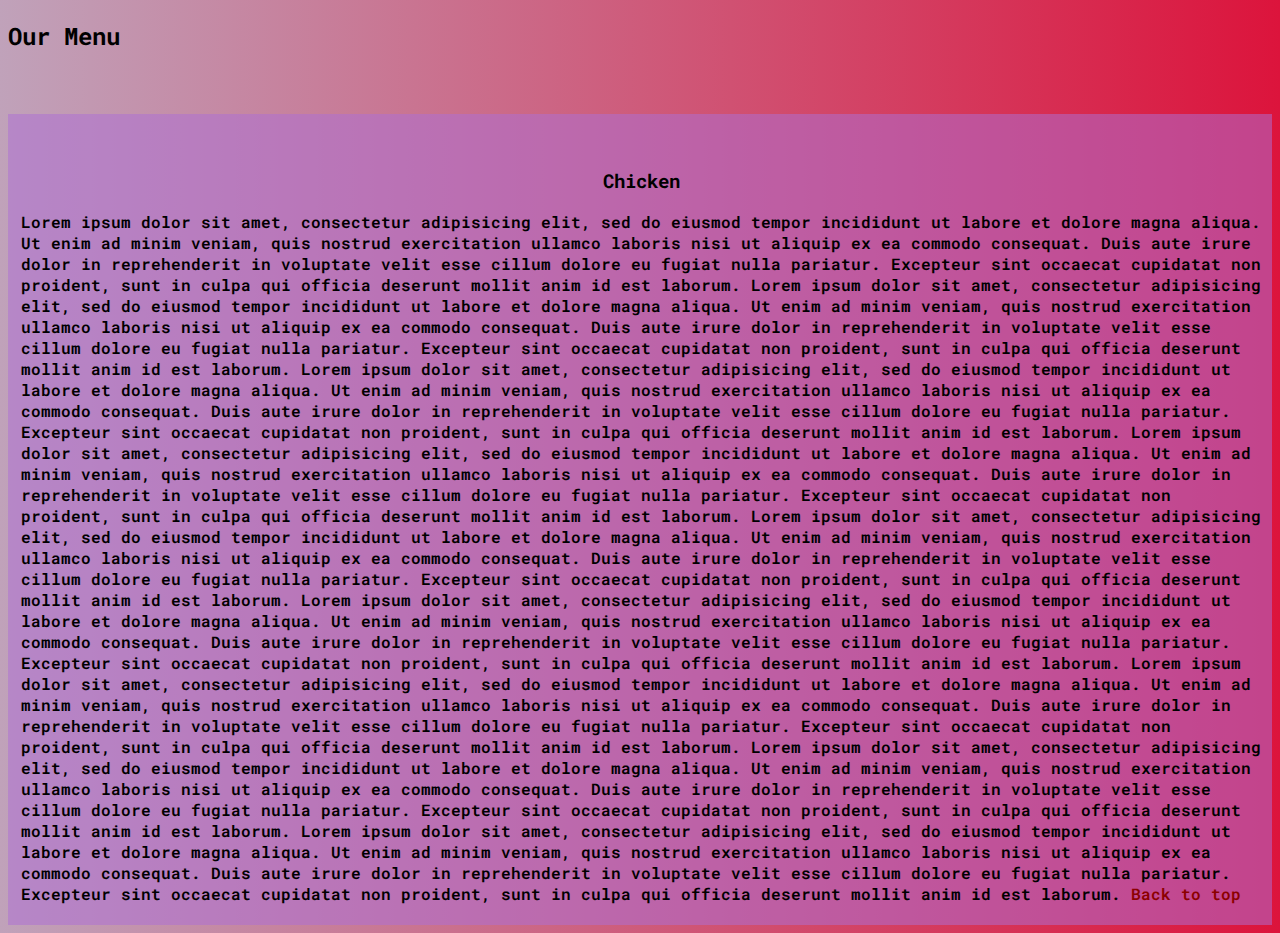
==== module3-solution/index.html @ 642cda80 "changes made" ====
<!DOCTYPE html>
<html lang="en">

<head>
    <meta charset="UTF-8">
    <meta http-equiv="X-UA-Compatible" content="IE=edge">
    <meta name="viewport" content="width=device-width, initial-scale=1.0">
    <title>Module 2 solution</title>
    <link rel="stylesheet" href="styles.css">
    <link href="https://cdn.jsdelivr.net/npm/bootstrap@5.0.2/dist/css/bootstrap.min.css" rel="stylesheet"
        integrity="sha384-EVSTQN3/azprG1Anm3QDgpJLIm9Nao0Yz1ztcQTwFspd3yD65VohhpuuCOmLASjC" crossorigin="anonymous">
</head>

<body>
    <script src="https://cdn.jsdelivr.net/npm/bootstrap@5.0.2/dist/js/bootstrap.bundle.min.js"
        integrity="sha384-MrcW6ZMFYlzcLA8Nl+NtUVF0sA7MsXsP1UyJoMp4YLEuNSfAP+JcXn/tWtIaxVXM"
        crossorigin="anonymous"></script>

    <h2 class="text-center"><b>Our Menu</b></h2>
    <br><br>

    <div class="container-fluid">
        <div class="row">
            <div class="col-xs-12 col-xs-6 col-xs-4">
                <div class="section">
                    <h3><b>Chicken</b></h3>
                    <p>Lorem ipsum dolor sit amet, consectetur adipisicing elit, sed do eiusmod
                        tempor incididunt ut labore et dolore magna aliqua. Ut enim ad minim veniam,
                        quis nostrud exercitation ullamco laboris nisi ut aliquip ex ea commodo
                        consequat. Duis aute irure dolor in reprehenderit in voluptate velit esse
                        cillum dolore eu fugiat nulla pariatur. Excepteur sint occaecat cupidatat non
                        proident, sunt in culpa qui officia deserunt mollit anim id est laborum.
                        Lorem ipsum dolor sit amet, consectetur adipisicing elit, sed do eiusmod
                        tempor incididunt ut labore et dolore magna aliqua. Ut enim ad minim veniam,
                        quis nostrud exercitation ullamco laboris nisi ut aliquip ex ea commodo
                        consequat. Duis aute irure dolor in reprehenderit in voluptate velit esse
                        cillum dolore eu fugiat nulla pariatur. Excepteur sint occaecat cupidatat non
                        proident, sunt in culpa qui officia deserunt mollit anim id est laborum.
                        Lorem ipsum dolor sit amet, consectetur adipisicing elit, sed do eiusmod
                        tempor incididunt ut labore et dolore magna aliqua. Ut enim ad minim veniam,
                        quis nostrud exercitation ullamco laboris nisi ut aliquip ex ea commodo
                        consequat. Duis aute irure dolor in reprehenderit in voluptate velit esse
                        cillum dolore eu fugiat nulla pariatur. Excepteur sint occaecat cupidatat non
                        proident, sunt in culpa qui officia deserunt mollit anim id est laborum.
                        Lorem ipsum dolor sit amet, consectetur adipisicing elit, sed do eiusmod
                        tempor incididunt ut labore et dolore magna aliqua. Ut enim ad minim veniam,
                        quis nostrud exercitation ullamco laboris nisi ut aliquip ex ea commodo
                        consequat. Duis aute irure dolor in reprehenderit in voluptate velit esse
                        cillum dolore eu fugiat nulla pariatur. Excepteur sint occaecat cupidatat non
                        proident, sunt in culpa qui officia deserunt mollit anim id est laborum.
                        Lorem ipsum dolor sit amet, consectetur adipisicing elit, sed do eiusmod
                        tempor incididunt ut labore et dolore magna aliqua. Ut enim ad minim veniam,
                        quis nostrud exercitation ullamco laboris nisi ut aliquip ex ea commodo
                        consequat. Duis aute irure dolor in reprehenderit in voluptate velit esse
                        cillum dolore eu fugiat nulla pariatur. Excepteur sint occaecat cupidatat non
                        proident, sunt in culpa qui officia deserunt mollit anim id est laborum.
                        Lorem ipsum dolor sit amet, consectetur adipisicing elit, sed do eiusmod
                        tempor incididunt ut labore et dolore magna aliqua. Ut enim ad minim veniam,
                        quis nostrud exercitation ullamco laboris nisi ut aliquip ex ea commodo
                        consequat. Duis aute irure dolor in reprehenderit in voluptate velit esse
                        cillum dolore eu fugiat nulla pariatur. Excepteur sint occaecat cupidatat non
                        proident, sunt in culpa qui officia deserunt mollit anim id est laborum.
                        Lorem ipsum dolor sit amet, consectetur adipisicing elit, sed do eiusmod
                        tempor incididunt ut labore et dolore magna aliqua. Ut enim ad minim veniam,
                        quis nostrud exercitation ullamco laboris nisi ut aliquip ex ea commodo
                        consequat. Duis aute irure dolor in reprehenderit in voluptate velit esse
                        cillum dolore eu fugiat nulla pariatur. Excepteur sint occaecat cupidatat non
                        proident, sunt in culpa qui officia deserunt mollit anim id est laborum.
                        Lorem ipsum dolor sit amet, consectetur adipisicing elit, sed do eiusmod
                        tempor incididunt ut labore et dolore magna aliqua. Ut enim ad minim veniam,
                        quis nostrud exercitation ullamco laboris nisi ut aliquip ex ea commodo
                        consequat. Duis aute irure dolor in reprehenderit in voluptate velit esse
                        cillum dolore eu fugiat nulla pariatur. Excepteur sint occaecat cupidatat non
                        proident, sunt in culpa qui officia deserunt mollit anim id est laborum.
                        Lorem ipsum dolor sit amet, consectetur adipisicing elit, sed do eiusmod
                        tempor incididunt ut labore et dolore magna aliqua. Ut enim ad minim veniam,
                        quis nostrud exercitation ullamco laboris nisi ut aliquip ex ea commodo
                        consequat. Duis aute irure dolor in reprehenderit in voluptate velit esse
                        cillum dolore eu fugiat nulla pariatur. Excepteur sint occaecat cupidatat non
                        proident, sunt in culpa qui officia deserunt mollit anim id est laborum.
                        <a class="linker" href="">Back to top</a></p>
                        
                </div>
            </div>
        </div>
        
    </div>


</body>

</html>
---- module3-solution/styles.css ----
@import url('https://fonts.googleapis.com/css2?family=Oxygen:wght@300;400;700&family=Roboto+Mono:ital,wght@0,400;0,700;1,400&family=Short+Stack&display=swap');

* {
    box-sizing: border-box;
    font-family: 'Roboto Mono', monospace;
}

body {
    background-image: linear-gradient(to left, crimson, rgb(192, 162, 186)) ;
    background-size: cover;
    
}

.linker {
    color: darkred;
    text-decoration: none;
}

.linker:hover {
    color: white;
}




/*section*/

.section {
    
    position: relative;
    
    background-color: #ac70d485;
    padding: 35px 10px 5px 13px;
    height: auto;
    
}

h3 {
    text-align: center;
}




p {
    font-weight: 600;
}
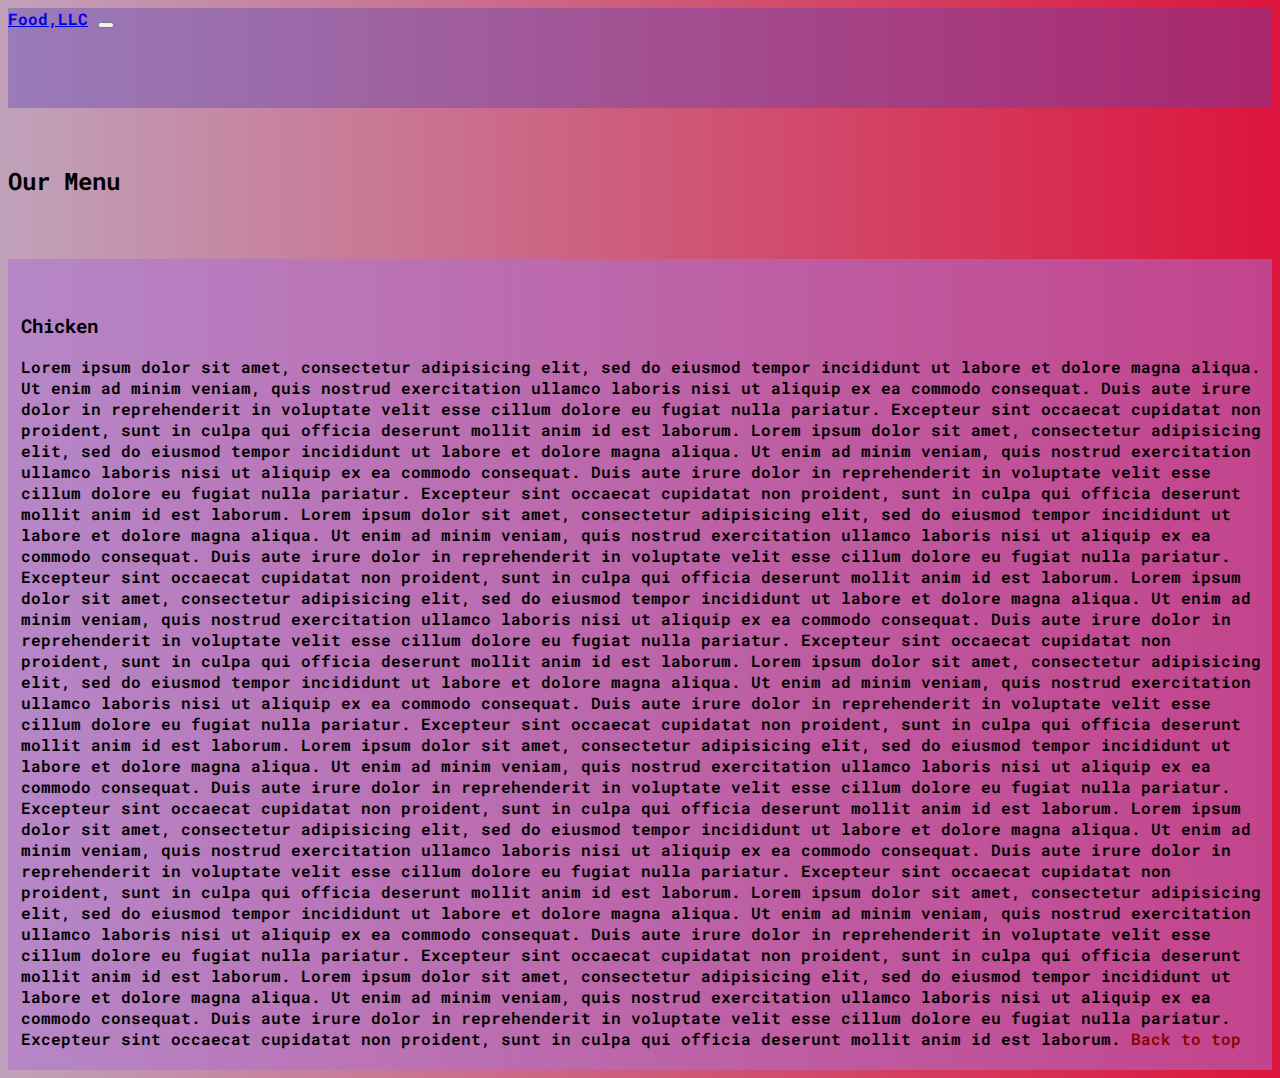
==== commit fd7963c6: "almost final" ====
--- a/module3-solution/index.html
+++ b/module3-solution/index.html
@@ -5,85 +5,72 @@
     <meta charset="UTF-8">
     <meta http-equiv="X-UA-Compatible" content="IE=edge">
     <meta name="viewport" content="width=device-width, initial-scale=1.0">
-    <title>Module 2 solution</title>
+    <title>Module 3 solution</title>
     <link rel="stylesheet" href="styles.css">
-    <link href="https://cdn.jsdelivr.net/npm/bootstrap@5.0.2/dist/css/bootstrap.min.css" rel="stylesheet"
-        integrity="sha384-EVSTQN3/azprG1Anm3QDgpJLIm9Nao0Yz1ztcQTwFspd3yD65VohhpuuCOmLASjC" crossorigin="anonymous">
+    <link href="https://cdn.jsdelivr.net/npm/bootstrap@5.0.2/dist/css/bootstrap.min.css" rel="stylesheet" integrity="sha384-EVSTQN3/azprG1Anm3QDgpJLIm9Nao0Yz1ztcQTwFspd3yD65VohhpuuCOmLASjC" crossorigin="anonymous">
 </head>
 
 <body>
-    <script src="https://cdn.jsdelivr.net/npm/bootstrap@5.0.2/dist/js/bootstrap.bundle.min.js"
-        integrity="sha384-MrcW6ZMFYlzcLA8Nl+NtUVF0sA7MsXsP1UyJoMp4YLEuNSfAP+JcXn/tWtIaxVXM"
-        crossorigin="anonymous"></script>
+    <script src="https://cdn.jsdelivr.net/npm/bootstrap@5.0.2/dist/js/bootstrap.bundle.min.js" integrity="sha384-MrcW6ZMFYlzcLA8Nl+NtUVF0sA7MsXsP1UyJoMp4YLEuNSfAP+JcXn/tWtIaxVXM" crossorigin="anonymous"></script>
 
+
+
+    <nav class="navbar navbar-expand-lg navbar-dark like" id="top">
+        <div class="container-fluid ">
+            <a class="navbar-brand" href="index.html"><b>Food,LLC</b></a>
+            <button class="navbar-toggler" type="button" data-bs-toggle="collapse" data-bs-target="#navbarNav" aria-controls="navbarNav" aria-expanded="false" aria-label="Toggle navigation">
+                <span class="navbar-toggler-icon"></span>
+              </button>
+
+            <div class="collapse navbar-collapse nacer" id="navbarNav">
+                <ul class="navbar-nav">
+                    <li class="nav-item">
+                        <a class="nav-link" href="#chicken">Chicken</a>
+                    </li>
+                    <li class="nav-item">
+                        <a class="nav-link" href="#">Beef</a>
+                    </li>
+                    <li class="nav-item">
+                        <a class="nav-link" href="#">Sushi</a>
+                    </li>
+                </ul>
+            </div>
+        </div>
+    </nav>
+
+    <br>
     <h2 class="text-center"><b>Our Menu</b></h2>
     <br><br>
 
     <div class="container-fluid">
         <div class="row">
-            <div class="col-xs-12 col-xs-6 col-xs-4">
+            <div class="col-xs-12">
                 <div class="section">
-                    <h3><b>Chicken</b></h3>
-                    <p>Lorem ipsum dolor sit amet, consectetur adipisicing elit, sed do eiusmod
-                        tempor incididunt ut labore et dolore magna aliqua. Ut enim ad minim veniam,
-                        quis nostrud exercitation ullamco laboris nisi ut aliquip ex ea commodo
-                        consequat. Duis aute irure dolor in reprehenderit in voluptate velit esse
-                        cillum dolore eu fugiat nulla pariatur. Excepteur sint occaecat cupidatat non
-                        proident, sunt in culpa qui officia deserunt mollit anim id est laborum.
-                        Lorem ipsum dolor sit amet, consectetur adipisicing elit, sed do eiusmod
-                        tempor incididunt ut labore et dolore magna aliqua. Ut enim ad minim veniam,
-                        quis nostrud exercitation ullamco laboris nisi ut aliquip ex ea commodo
-                        consequat. Duis aute irure dolor in reprehenderit in voluptate velit esse
-                        cillum dolore eu fugiat nulla pariatur. Excepteur sint occaecat cupidatat non
-                        proident, sunt in culpa qui officia deserunt mollit anim id est laborum.
-                        Lorem ipsum dolor sit amet, consectetur adipisicing elit, sed do eiusmod
-                        tempor incididunt ut labore et dolore magna aliqua. Ut enim ad minim veniam,
-                        quis nostrud exercitation ullamco laboris nisi ut aliquip ex ea commodo
-                        consequat. Duis aute irure dolor in reprehenderit in voluptate velit esse
-                        cillum dolore eu fugiat nulla pariatur. Excepteur sint occaecat cupidatat non
-                        proident, sunt in culpa qui officia deserunt mollit anim id est laborum.
-                        Lorem ipsum dolor sit amet, consectetur adipisicing elit, sed do eiusmod
-                        tempor incididunt ut labore et dolore magna aliqua. Ut enim ad minim veniam,
-                        quis nostrud exercitation ullamco laboris nisi ut aliquip ex ea commodo
-                        consequat. Duis aute irure dolor in reprehenderit in voluptate velit esse
-                        cillum dolore eu fugiat nulla pariatur. Excepteur sint occaecat cupidatat non
-                        proident, sunt in culpa qui officia deserunt mollit anim id est laborum.
-                        Lorem ipsum dolor sit amet, consectetur adipisicing elit, sed do eiusmod
-                        tempor incididunt ut labore et dolore magna aliqua. Ut enim ad minim veniam,
-                        quis nostrud exercitation ullamco laboris nisi ut aliquip ex ea commodo
-                        consequat. Duis aute irure dolor in reprehenderit in voluptate velit esse
-                        cillum dolore eu fugiat nulla pariatur. Excepteur sint occaecat cupidatat non
-                        proident, sunt in culpa qui officia deserunt mollit anim id est laborum.
-                        Lorem ipsum dolor sit amet, consectetur adipisicing elit, sed do eiusmod
-                        tempor incididunt ut labore et dolore magna aliqua. Ut enim ad minim veniam,
-                        quis nostrud exercitation ullamco laboris nisi ut aliquip ex ea commodo
-                        consequat. Duis aute irure dolor in reprehenderit in voluptate velit esse
-                        cillum dolore eu fugiat nulla pariatur. Excepteur sint occaecat cupidatat non
-                        proident, sunt in culpa qui officia deserunt mollit anim id est laborum.
-                        Lorem ipsum dolor sit amet, consectetur adipisicing elit, sed do eiusmod
-                        tempor incididunt ut labore et dolore magna aliqua. Ut enim ad minim veniam,
-                        quis nostrud exercitation ullamco laboris nisi ut aliquip ex ea commodo
-                        consequat. Duis aute irure dolor in reprehenderit in voluptate velit esse
-                        cillum dolore eu fugiat nulla pariatur. Excepteur sint occaecat cupidatat non
-                        proident, sunt in culpa qui officia deserunt mollit anim id est laborum.
-                        Lorem ipsum dolor sit amet, consectetur adipisicing elit, sed do eiusmod
-                        tempor incididunt ut labore et dolore magna aliqua. Ut enim ad minim veniam,
-                        quis nostrud exercitation ullamco laboris nisi ut aliquip ex ea commodo
-                        consequat. Duis aute irure dolor in reprehenderit in voluptate velit esse
-                        cillum dolore eu fugiat nulla pariatur. Excepteur sint occaecat cupidatat non
-                        proident, sunt in culpa qui officia deserunt mollit anim id est laborum.
-                        Lorem ipsum dolor sit amet, consectetur adipisicing elit, sed do eiusmod
-                        tempor incididunt ut labore et dolore magna aliqua. Ut enim ad minim veniam,
-                        quis nostrud exercitation ullamco laboris nisi ut aliquip ex ea commodo
-                        consequat. Duis aute irure dolor in reprehenderit in voluptate velit esse
-                        cillum dolore eu fugiat nulla pariatur. Excepteur sint occaecat cupidatat non
-                        proident, sunt in culpa qui officia deserunt mollit anim id est laborum.
-                        <a class="linker" href="">Back to top</a></p>
-                        
+                    <h3 class="text-center" id="chicken"><b>Chicken</b></h3>
+                    <p>Lorem ipsum dolor sit amet, consectetur adipisicing elit, sed do eiusmod tempor incididunt ut labore et dolore magna aliqua. Ut enim ad minim veniam, quis nostrud exercitation ullamco laboris nisi ut aliquip ex ea commodo consequat.
+                        Duis aute irure dolor in reprehenderit in voluptate velit esse cillum dolore eu fugiat nulla pariatur. Excepteur sint occaecat cupidatat non proident, sunt in culpa qui officia deserunt mollit anim id est laborum. Lorem ipsum dolor
+                        sit amet, consectetur adipisicing elit, sed do eiusmod tempor incididunt ut labore et dolore magna aliqua. Ut enim ad minim veniam, quis nostrud exercitation ullamco laboris nisi ut aliquip ex ea commodo consequat. Duis aute irure
+                        dolor in reprehenderit in voluptate velit esse cillum dolore eu fugiat nulla pariatur. Excepteur sint occaecat cupidatat non proident, sunt in culpa qui officia deserunt mollit anim id est laborum. Lorem ipsum dolor sit amet, consectetur
+                        adipisicing elit, sed do eiusmod tempor incididunt ut labore et dolore magna aliqua. Ut enim ad minim veniam, quis nostrud exercitation ullamco laboris nisi ut aliquip ex ea commodo consequat. Duis aute irure dolor in reprehenderit
+                        in voluptate velit esse cillum dolore eu fugiat nulla pariatur. Excepteur sint occaecat cupidatat non proident, sunt in culpa qui officia deserunt mollit anim id est laborum. Lorem ipsum dolor sit amet, consectetur adipisicing
+                        elit, sed do eiusmod tempor incididunt ut labore et dolore magna aliqua. Ut enim ad minim veniam, quis nostrud exercitation ullamco laboris nisi ut aliquip ex ea commodo consequat. Duis aute irure dolor in reprehenderit in voluptate
+                        velit esse cillum dolore eu fugiat nulla pariatur. Excepteur sint occaecat cupidatat non proident, sunt in culpa qui officia deserunt mollit anim id est laborum. Lorem ipsum dolor sit amet, consectetur adipisicing elit, sed do
+                        eiusmod tempor incididunt ut labore et dolore magna aliqua. Ut enim ad minim veniam, quis nostrud exercitation ullamco laboris nisi ut aliquip ex ea commodo consequat. Duis aute irure dolor in reprehenderit in voluptate velit esse
+                        cillum dolore eu fugiat nulla pariatur. Excepteur sint occaecat cupidatat non proident, sunt in culpa qui officia deserunt mollit anim id est laborum. Lorem ipsum dolor sit amet, consectetur adipisicing elit, sed do eiusmod tempor
+                        incididunt ut labore et dolore magna aliqua. Ut enim ad minim veniam, quis nostrud exercitation ullamco laboris nisi ut aliquip ex ea commodo consequat. Duis aute irure dolor in reprehenderit in voluptate velit esse cillum dolore
+                        eu fugiat nulla pariatur. Excepteur sint occaecat cupidatat non proident, sunt in culpa qui officia deserunt mollit anim id est laborum. Lorem ipsum dolor sit amet, consectetur adipisicing elit, sed do eiusmod tempor incididunt
+                        ut labore et dolore magna aliqua. Ut enim ad minim veniam, quis nostrud exercitation ullamco laboris nisi ut aliquip ex ea commodo consequat. Duis aute irure dolor in reprehenderit in voluptate velit esse cillum dolore eu fugiat
+                        nulla pariatur. Excepteur sint occaecat cupidatat non proident, sunt in culpa qui officia deserunt mollit anim id est laborum. Lorem ipsum dolor sit amet, consectetur adipisicing elit, sed do eiusmod tempor incididunt ut labore
+                        et dolore magna aliqua. Ut enim ad minim veniam, quis nostrud exercitation ullamco laboris nisi ut aliquip ex ea commodo consequat. Duis aute irure dolor in reprehenderit in voluptate velit esse cillum dolore eu fugiat nulla pariatur.
+                        Excepteur sint occaecat cupidatat non proident, sunt in culpa qui officia deserunt mollit anim id est laborum. Lorem ipsum dolor sit amet, consectetur adipisicing elit, sed do eiusmod tempor incididunt ut labore et dolore magna
+                        aliqua. Ut enim ad minim veniam, quis nostrud exercitation ullamco laboris nisi ut aliquip ex ea commodo consequat. Duis aute irure dolor in reprehenderit in voluptate velit esse cillum dolore eu fugiat nulla pariatur. Excepteur
+                        sint occaecat cupidatat non proident, sunt in culpa qui officia deserunt mollit anim id est laborum.
+                        <a class="linker" href="#top">Back to top</a></p>
+
                 </div>
             </div>
         </div>
-        
+
     </div>
 
 
--- a/module3-solution/styles.css
+++ b/module3-solution/styles.css
@@ -1,14 +1,12 @@
 @import url('https://fonts.googleapis.com/css2?family=Oxygen:wght@300;400;700&family=Roboto+Mono:ital,wght@0,400;0,700;1,400&family=Short+Stack&display=swap');
-
 * {
     box-sizing: border-box;
     font-family: 'Roboto Mono', monospace;
 }
 
 body {
-    background-image: linear-gradient(to left, crimson, rgb(192, 162, 186)) ;
+    background-image: linear-gradient(to left, crimson, rgb(192, 162, 186));
     background-size: cover;
-    
 }
 
 .linker {
@@ -18,38 +16,33 @@
 
 .linker:hover {
     color: white;
+    transition: 0.5s;
 }
 
+.like {
+    background-color: rgba(91, 65, 184, 0.384);
+}
 
+.navbar-nav {
+    align-items: center;
+}
+
+@media (min-width: 992px) {
+    .nacer {
+        visibility: hidden;
+    }
+}
 
 
 /*section*/
 
 .section {
-    
     position: relative;
-    
     background-color: #ac70d485;
     padding: 35px 10px 5px 13px;
     height: auto;
-    
 }
-
-h3 {
-    text-align: center;
-}
-
-
-
 
 p {
     font-weight: 600;
-}
-
-
-
-
-
-
-
-
+}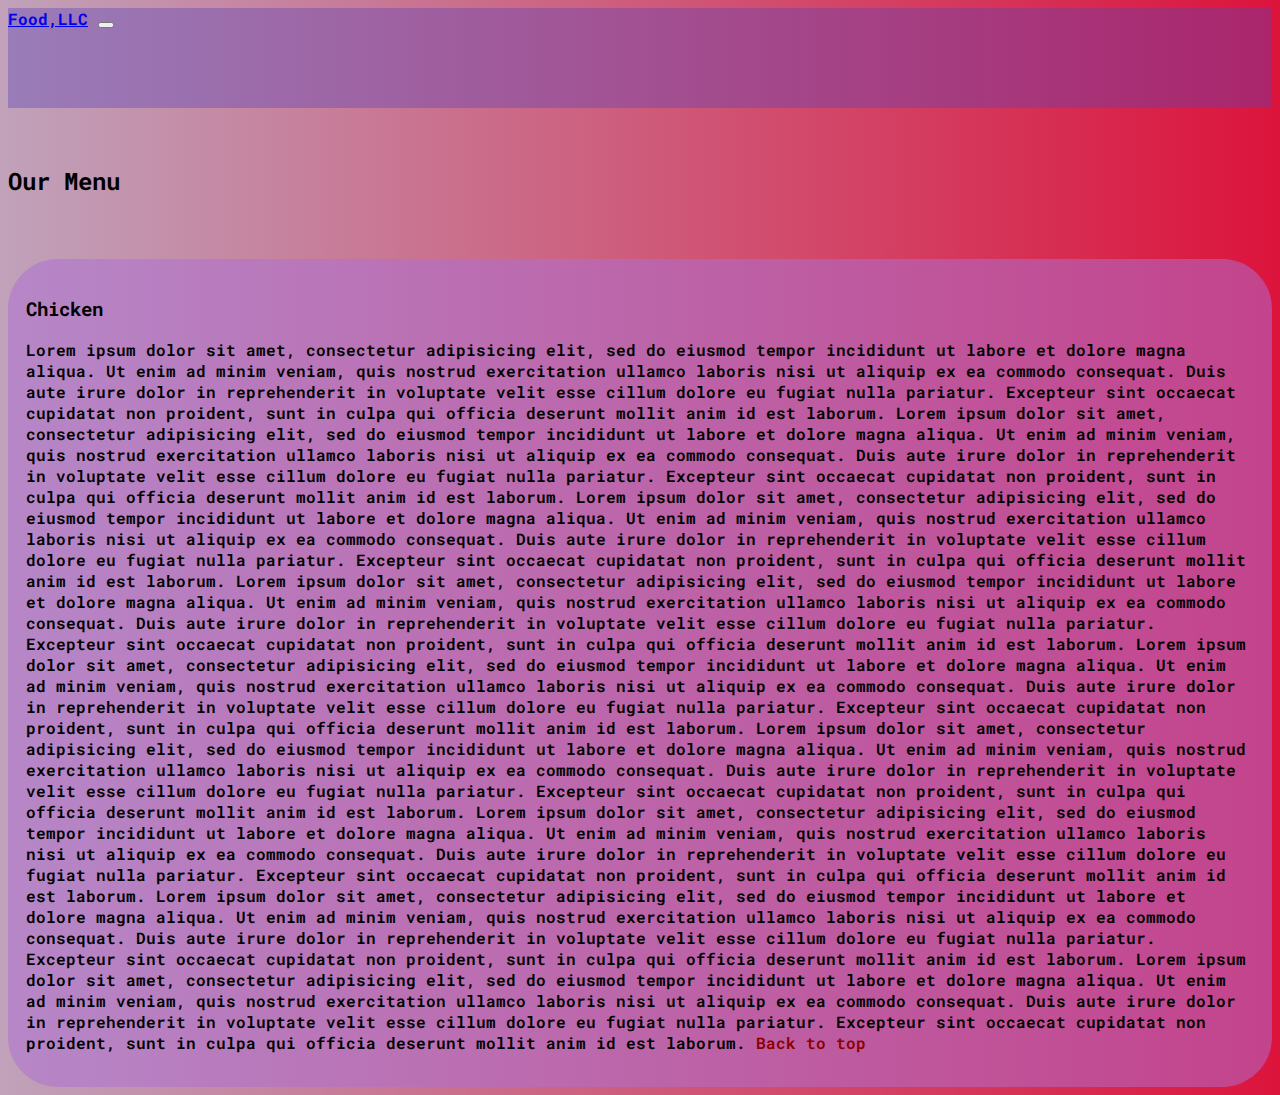
==== commit e61cbbf9: "finishing touches" ====
--- a/module3-solution/index.html
+++ b/module3-solution/index.html
@@ -13,10 +13,8 @@
 <body>
     <script src="https://cdn.jsdelivr.net/npm/bootstrap@5.0.2/dist/js/bootstrap.bundle.min.js" integrity="sha384-MrcW6ZMFYlzcLA8Nl+NtUVF0sA7MsXsP1UyJoMp4YLEuNSfAP+JcXn/tWtIaxVXM" crossorigin="anonymous"></script>
 
-
-
     <nav class="navbar navbar-expand-lg navbar-dark like" id="top">
-        <div class="container-fluid ">
+        <div class="container-fluid">
             <a class="navbar-brand" href="index.html"><b>Food,LLC</b></a>
             <button class="navbar-toggler" type="button" data-bs-toggle="collapse" data-bs-target="#navbarNav" aria-controls="navbarNav" aria-expanded="false" aria-label="Toggle navigation">
                 <span class="navbar-toggler-icon"></span>
@@ -45,7 +43,7 @@
     <div class="container-fluid">
         <div class="row">
             <div class="col-xs-12">
-                <div class="section">
+                <div class="section" id="row">
                     <h3 class="text-center" id="chicken"><b>Chicken</b></h3>
                     <p>Lorem ipsum dolor sit amet, consectetur adipisicing elit, sed do eiusmod tempor incididunt ut labore et dolore magna aliqua. Ut enim ad minim veniam, quis nostrud exercitation ullamco laboris nisi ut aliquip ex ea commodo consequat.
                         Duis aute irure dolor in reprehenderit in voluptate velit esse cillum dolore eu fugiat nulla pariatur. Excepteur sint occaecat cupidatat non proident, sunt in culpa qui officia deserunt mollit anim id est laborum. Lorem ipsum dolor
--- a/module3-solution/styles.css
+++ b/module3-solution/styles.css
@@ -45,4 +45,10 @@
 
 p {
     font-weight: 600;
+}
+
+#row {
+    border-radius: 50px;
+    margin-bottom: 5px;
+    padding: 18px;
 }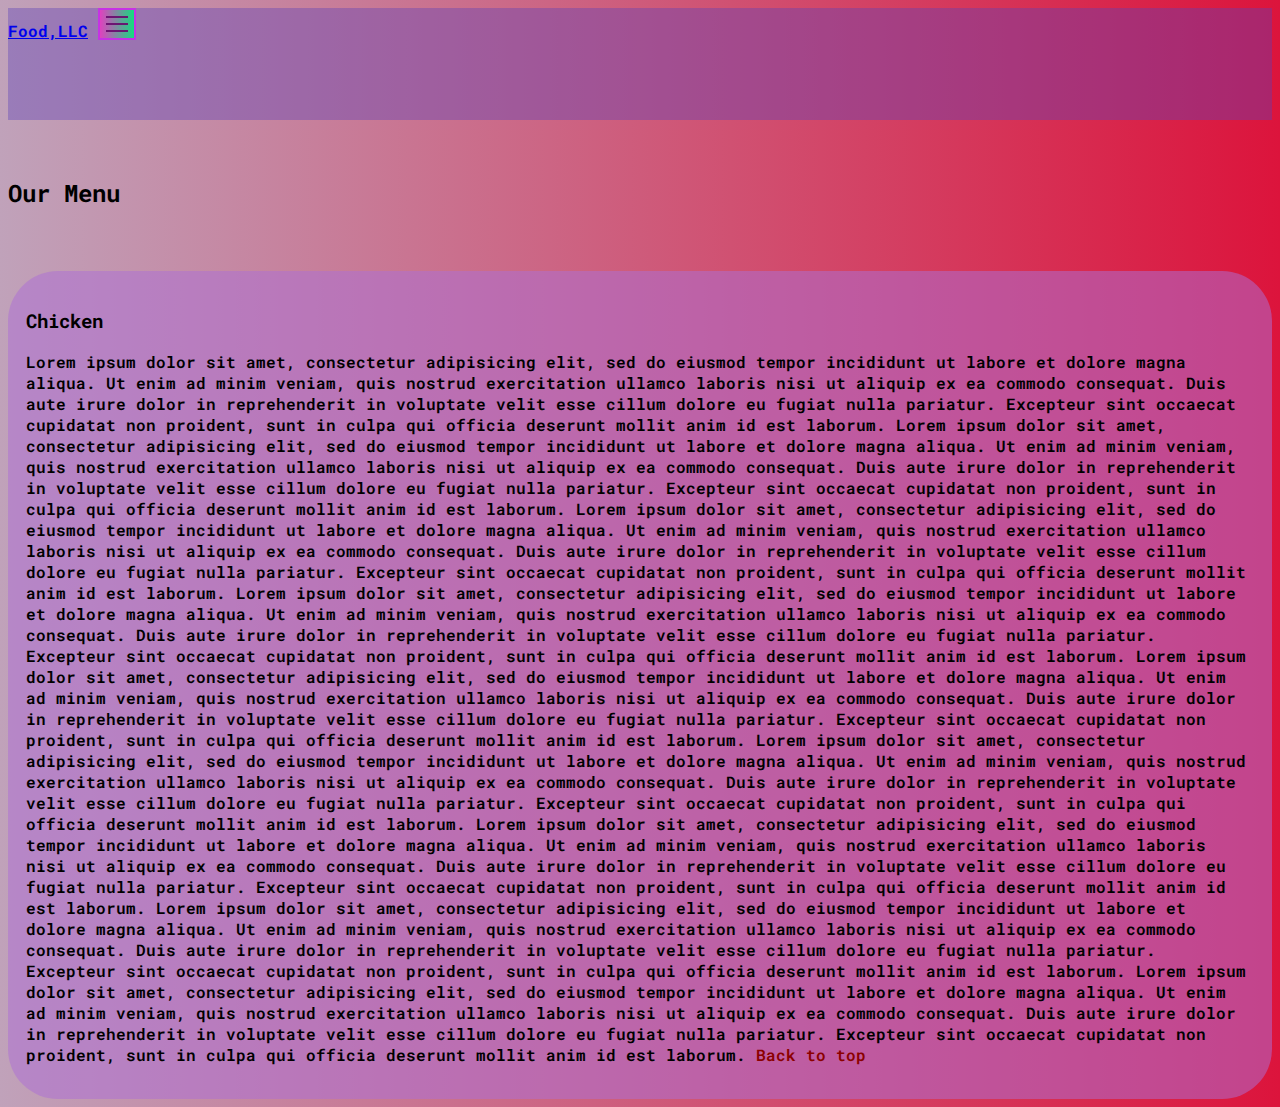
==== commit 05254c35: "changes done to nav button" ====
--- a/module3-solution/index.html
+++ b/module3-solution/index.html
@@ -17,6 +17,8 @@
         <div class="container-fluid">
             <a class="navbar-brand" href="index.html"><b>Food,LLC</b></a>
             <button class="navbar-toggler" type="button" data-bs-toggle="collapse" data-bs-target="#navbarNav" aria-controls="navbarNav" aria-expanded="false" aria-label="Toggle navigation">
+                <span class="navbar-toggler-icon"></span>
+                <span class="navbar-toggler-icon"></span>
                 <span class="navbar-toggler-icon"></span>
               </button>
 
--- a/module3-solution/styles.css
+++ b/module3-solution/styles.css
@@ -51,4 +51,19 @@
     border-radius: 50px;
     margin-bottom: 5px;
     padding: 18px;
+}
+
+.navbar-toggler {
+    background-image: linear-gradient(to left, rgb(20, 220, 127), rgb(223, 65, 191)) !important;
+    border: 2px solid rgb(198, 50, 228) !important;
+}
+
+.navbar-toggler span {
+    display: block;
+    margin-top: 5px;
+    margin-bottom: 5px;
+    width: 22px;
+    height: 2px;
+    border: 1px;
+    background: rgba(105, 10, 110, 0.911);
 }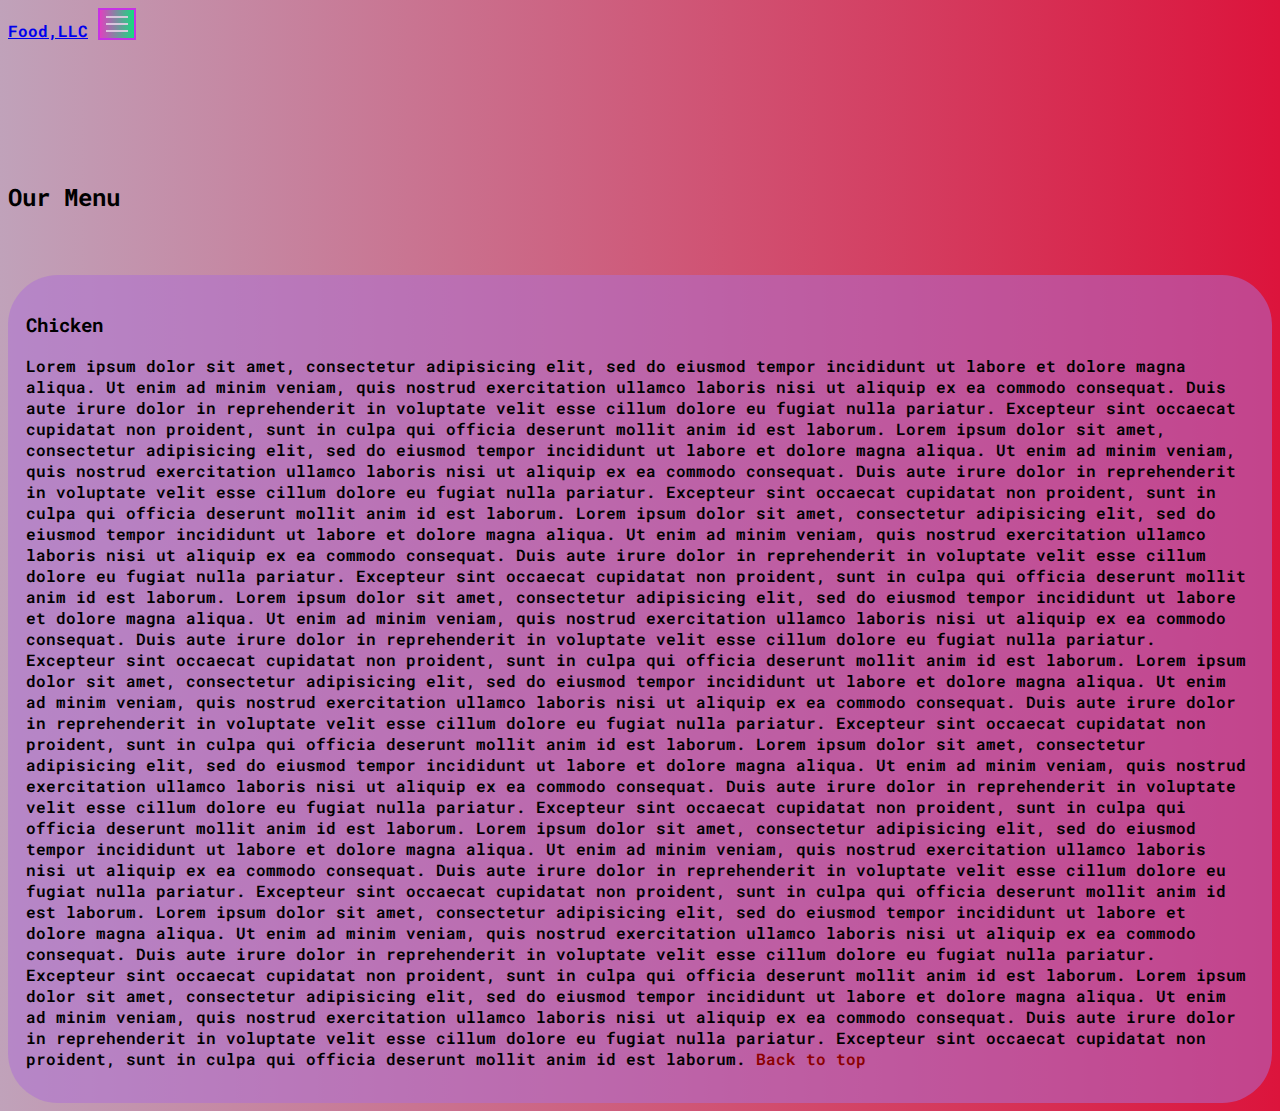
==== commit e286232a: "a few more changes" ====
--- a/module3-solution/index.html
+++ b/module3-solution/index.html
@@ -16,14 +16,14 @@
     <nav class="navbar navbar-expand-lg navbar-dark like" id="top">
         <div class="container-fluid">
             <a class="navbar-brand" href="index.html"><b>Food,LLC</b></a>
-            <button class="navbar-toggler" type="button" data-bs-toggle="collapse" data-bs-target="#navbarNav" aria-controls="navbarNav" aria-expanded="false" aria-label="Toggle navigation">
+            <button class="navbar-toggler nacer1" type="button" data-bs-toggle="collapse" data-bs-target="#navbarNav" aria-controls="navbarNav" aria-expanded="false" aria-label="Toggle navigation">
                 <span class="navbar-toggler-icon"></span>
                 <span class="navbar-toggler-icon"></span>
                 <span class="navbar-toggler-icon"></span>
               </button>
 
-            <div class="collapse navbar-collapse nacer" id="navbarNav">
-                <ul class="navbar-nav">
+            <div class="collapse navbar-collapse nacer nacer1 marge" id="navbarNav">
+                <ul class="navbar-nav menu_color">
                     <li class="nav-item">
                         <a class="nav-link" href="#chicken">Chicken</a>
                     </li>
--- a/module3-solution/styles.css
+++ b/module3-solution/styles.css
@@ -19,10 +19,6 @@
     transition: 0.5s;
 }
 
-.like {
-    background-color: rgba(91, 65, 184, 0.384);
-}
-
 .navbar-nav {
     align-items: center;
 }
@@ -33,8 +29,11 @@
     }
 }
 
-
-/*section*/
+@media (min-width: 768px) and (max-width: 991px) {
+    .nacer1 {
+        visibility: hidden;
+    }
+}
 
 .section {
     position: relative;
@@ -58,6 +57,13 @@
     border: 2px solid rgb(198, 50, 228) !important;
 }
 
+.navbar-toggler,
+.navbar-toggler:focus,
+.navbar-toggler:active,
+.navbar-toggler-icon:focus {
+    box-shadow: none !important;
+}
+
 .navbar-toggler span {
     display: block;
     margin-top: 5px;
@@ -65,5 +71,14 @@
     width: 22px;
     height: 2px;
     border: 1px;
-    background: rgba(105, 10, 110, 0.911);
+    background: rgba(225, 203, 226, 0.911);
+}
+
+.menu_color {
+    background-image: linear-gradient(to left, rgb(20, 220, 127), rgb(223, 65, 191)) !important;
+    border: 2px solid rgb(198, 50, 228) !important;
+}
+
+.marge {
+    margin-top: 5px;
 }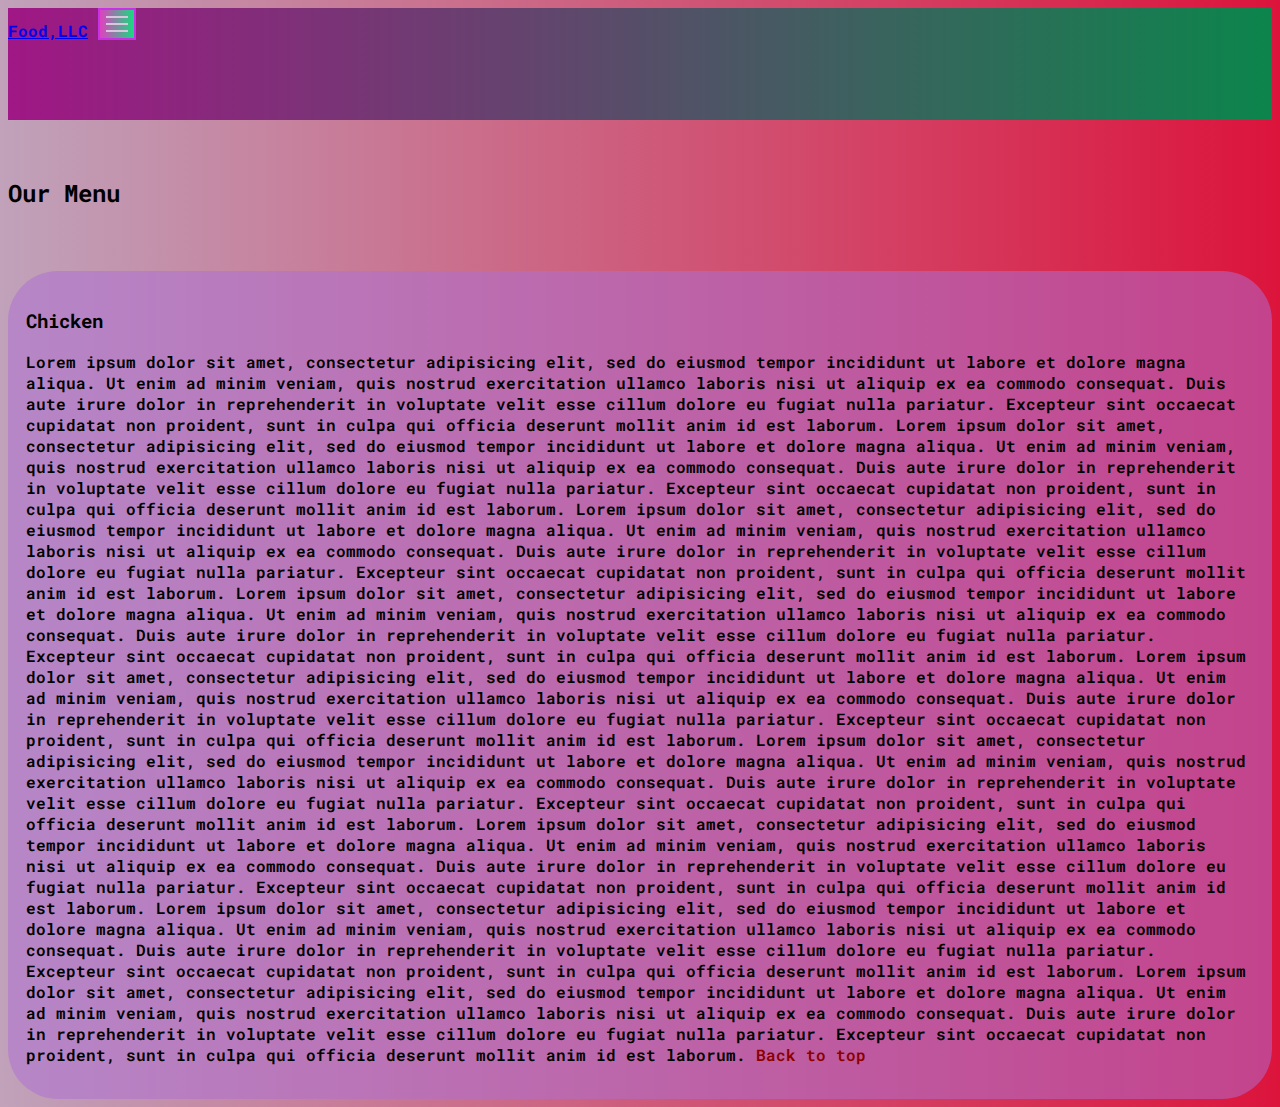
==== commit 4e9eb859: "added background to navbar" ====
--- a/module3-solution/index.html
+++ b/module3-solution/index.html
@@ -13,7 +13,7 @@
 <body>
     <script src="https://cdn.jsdelivr.net/npm/bootstrap@5.0.2/dist/js/bootstrap.bundle.min.js" integrity="sha384-MrcW6ZMFYlzcLA8Nl+NtUVF0sA7MsXsP1UyJoMp4YLEuNSfAP+JcXn/tWtIaxVXM" crossorigin="anonymous"></script>
 
-    <nav class="navbar navbar-expand-lg navbar-dark like" id="top">
+    <nav class="navbar navbar-expand-lg navbar-dark pil" id="top">
         <div class="container-fluid">
             <a class="navbar-brand" href="index.html"><b>Food,LLC</b></a>
             <button class="navbar-toggler nacer1" type="button" data-bs-toggle="collapse" data-bs-target="#navbarNav" aria-controls="navbarNav" aria-expanded="false" aria-label="Toggle navigation">
--- a/module3-solution/styles.css
+++ b/module3-solution/styles.css
@@ -75,10 +75,14 @@
 }
 
 .menu_color {
-    background-image: linear-gradient(to left, rgb(20, 220, 127), rgb(223, 65, 191)) !important;
-    border: 2px solid rgb(198, 50, 228) !important;
+    background-image: linear-gradient(to left, rgb(59, 153, 109), rgb(223, 65, 191)) !important;
+    /* border: 2px solid rgb(198, 50, 228) !important; */
 }
 
 .marge {
     margin-top: 5px;
+}
+
+.pil {
+    background-image: linear-gradient(to left, rgb(12, 133, 76), rgb(160, 23, 133)) !important;
 }